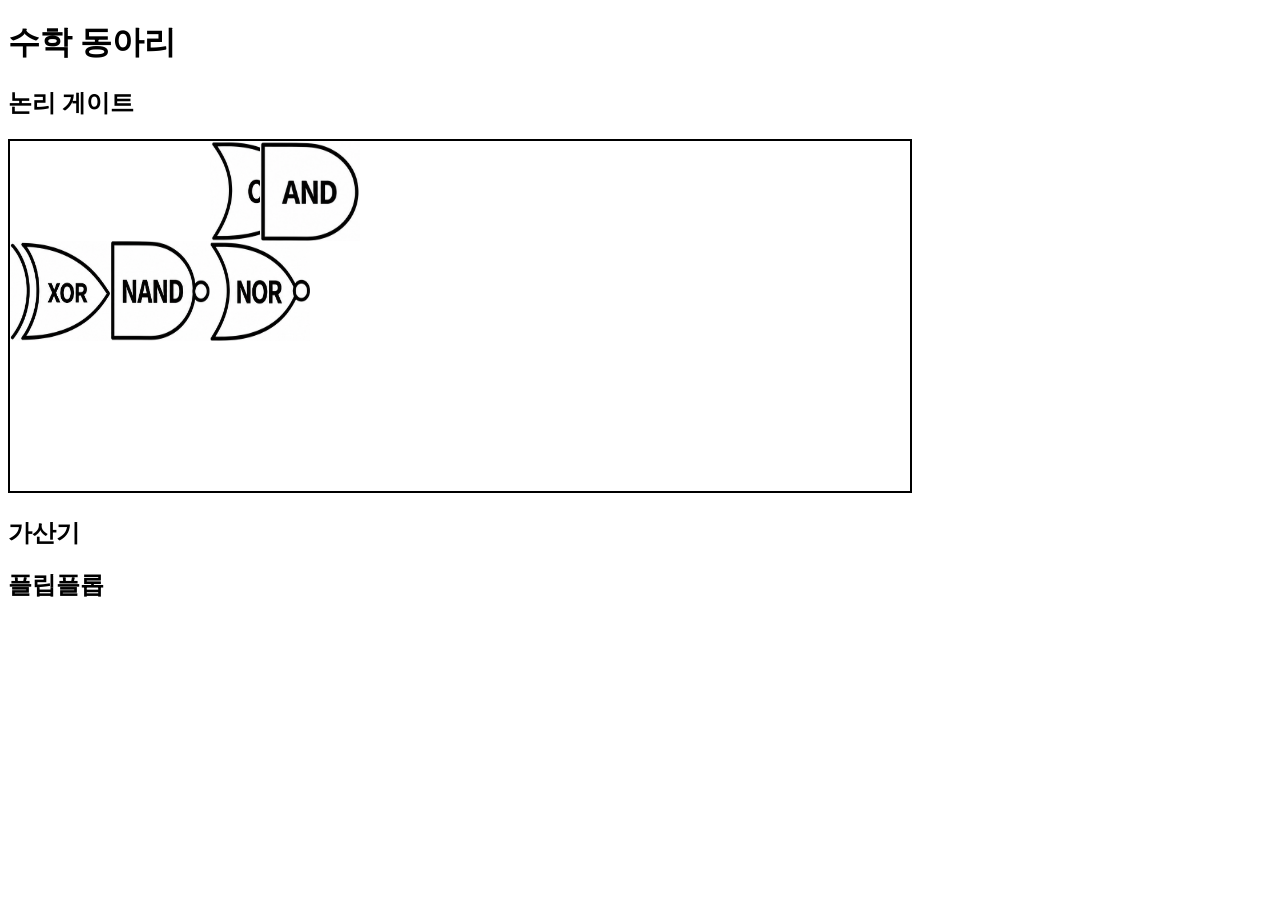
==== index.html @ 1411b020 "로컬 파일 업로드" ====
<!DOCTYPE html>
<html lang="ko">
<head>
    <meta charset="UTF-8">
    <meta name="viewport" content="width=device-width, initial-scale=1.0">
    <title>수학 동아리</title>
    <link rel="stylesheet" href="style.css">
</head>
<body>
    <h1 class="title">수학 동아리</h1>

    <h2>논리 게이트</h2>
    <div id="gates">
        <canvas id="gateCanvas" width="900" height="350"></canvas>
    </div>

    <h2>가산기</h2>
    <div id="adder">
        
    </div>

    <h2>플립플롭</h2>
    <div id="flipflop">
        
    </div>

    <script src="script.js"></script>
</body>
</html>
---- style.css ----
canvas {
    border: 2px solid black;
}
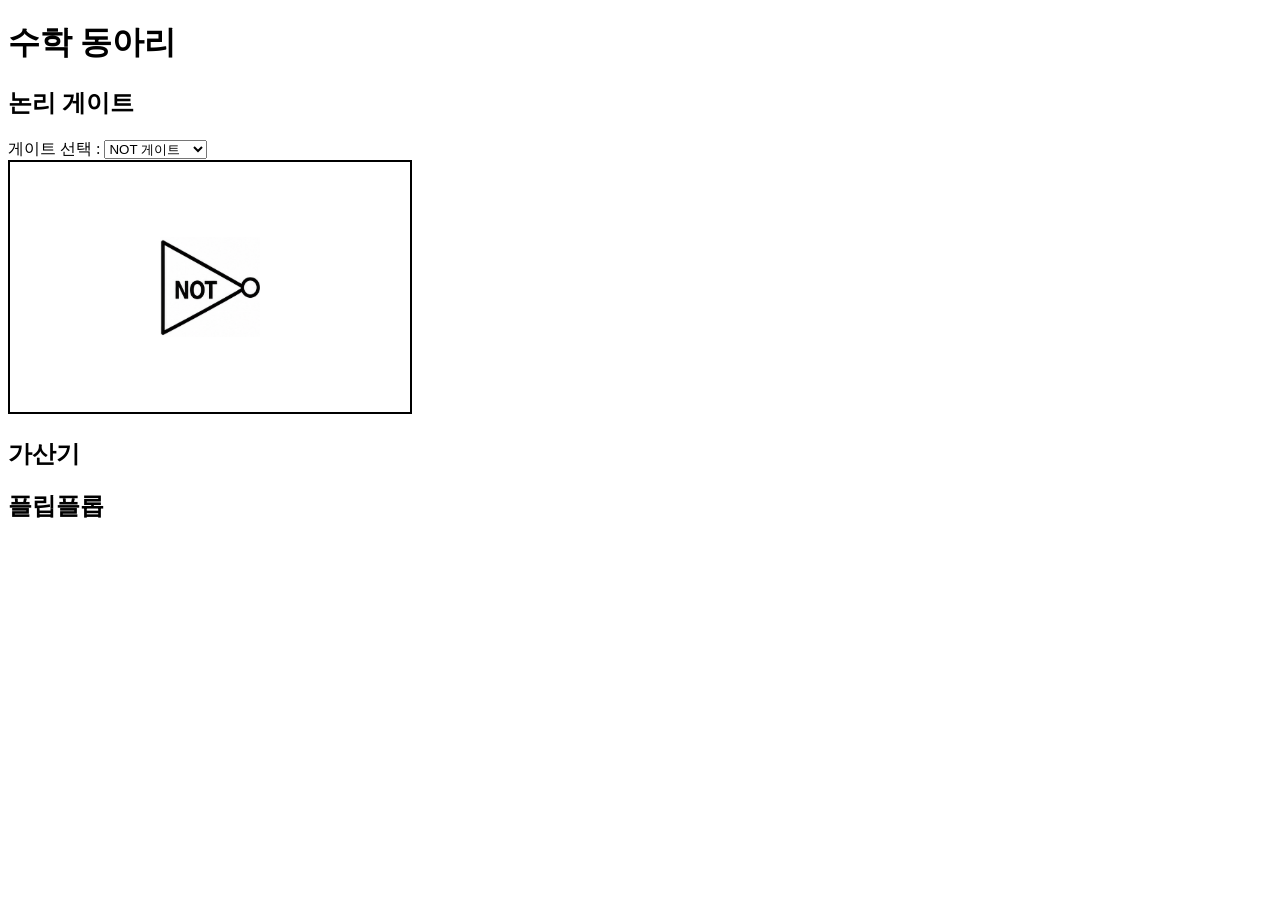
==== commit f753b5b5: "이미지 변경 기능 추가" ====
--- a/index.html
+++ b/index.html
@@ -10,8 +10,17 @@
     <h1 class="title">수학 동아리</h1>
 
     <h2>논리 게이트</h2>
-    <div id="gates">
-        <canvas id="gateCanvas" width="900" height="350"></canvas>
+        <label for="gateSelect">게이트 선택 :</label>
+        <select id="gateSelect">
+            <option value="not">NOT 게이트</option>
+            <option value="and">AND 게이트</option>
+            <option value="or">OR 게이트</option>
+            <option value="xor">XOR 게이트</option>
+            <option value="nand">NAND 게이트</option>
+            <option value="nor">NOR 게이트</option>
+        </select>
+    <div>
+        <canvas id="gateCanvas" width="400" height="250"></canvas>
     </div>
 
     <h2>가산기</h2>
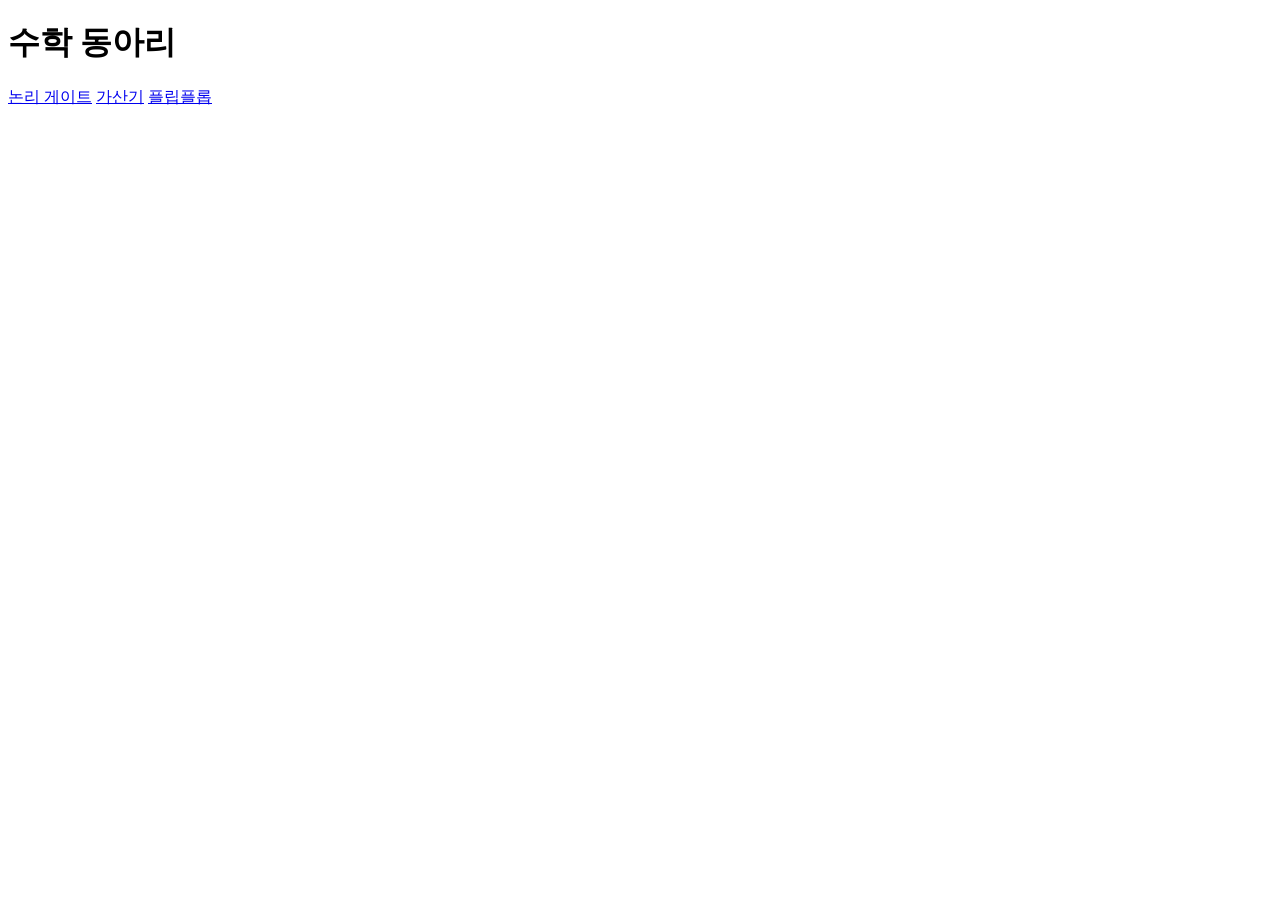
==== commit 9f789b17: "골자 변경" ====
--- a/index.html
+++ b/index.html
@@ -9,30 +9,13 @@
 <body>
     <h1 class="title">수학 동아리</h1>
 
-    <h2>논리 게이트</h2>
-        <label for="gateSelect">게이트 선택 :</label>
-        <select id="gateSelect">
-            <option value="not">NOT 게이트</option>
-            <option value="and">AND 게이트</option>
-            <option value="or">OR 게이트</option>
-            <option value="xor">XOR 게이트</option>
-            <option value="nand">NAND 게이트</option>
-            <option value="nor">NOR 게이트</option>
-        </select>
-    <div>
-        <canvas id="gateCanvas" width="400" height="250"></canvas>
-    </div>
+    <a href="gate/gate.html">논리 게이트</a>
 
-    <h2>가산기</h2>
-    <div id="adder">
-        
-    </div>
 
-    <h2>플립플롭</h2>
-    <div id="flipflop">
-        
-    </div>
+    <a href="adder/adder.html">가산기</a>
 
-    <script src="script.js"></script>
+
+    <a href="flipflop/flip.html">플립플롭</a>
+
 </body>
 </html>
